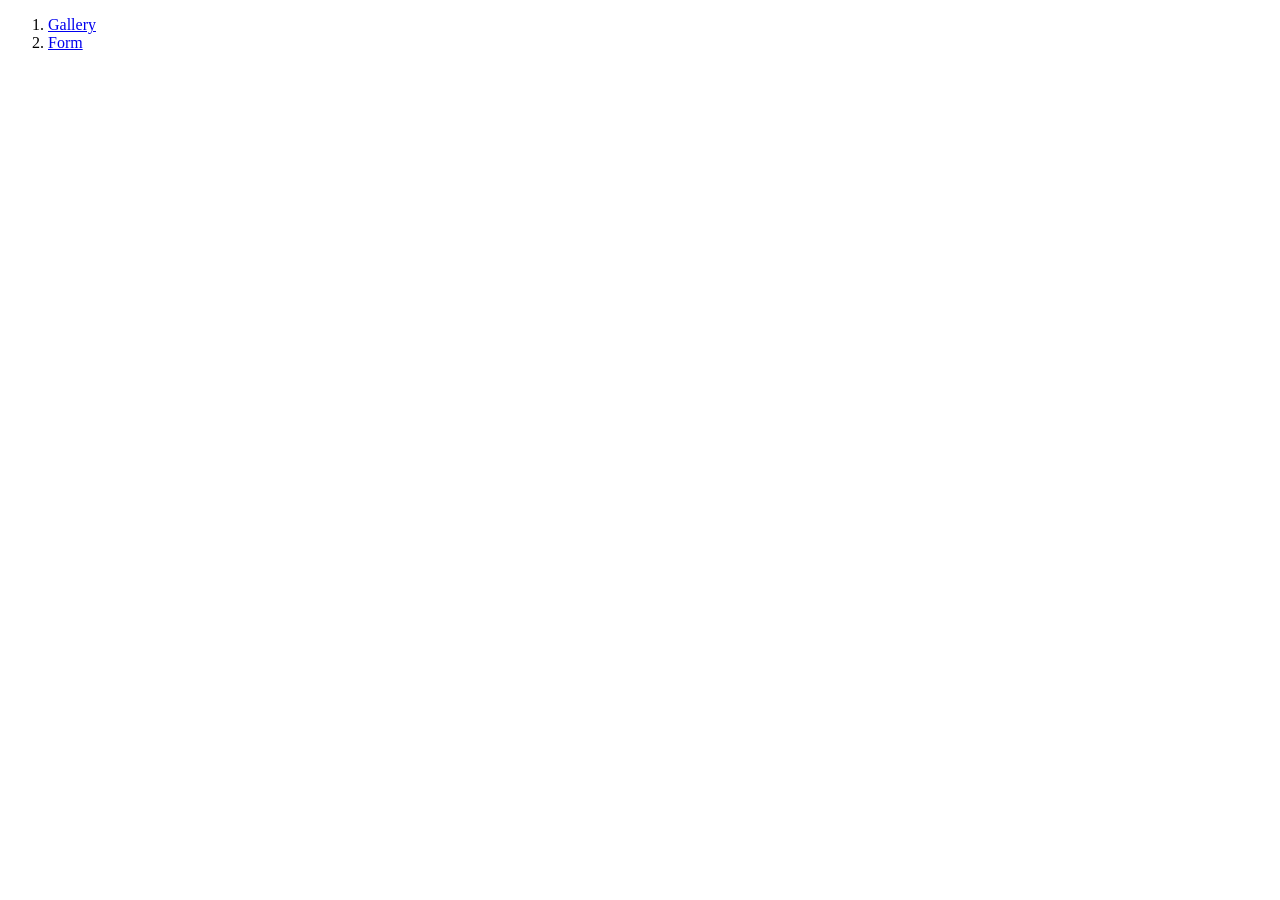
==== index.html @ be695a5d "Deploying to gh-pages from @ Keeldg/goit-js-hw-10@bd166f9d37d133f51fa33987f3edc354d8a59611 🚀" ====
<!DOCTYPE html>
<html lang="en">
  <head>
    <meta charset="UTF-8" />
    <link rel="icon" type="image/svg+xml" href="/goit-js-hw-10/favicon.svg" />
    <meta name="viewport" content="width=device-width, initial-scale=1.0" />
    <title>Keeldg-goit-hw-10</title>

    
    <link rel="stylesheet" href="/goit-js-hw-10/assets/index-05b26c15.css">
  </head>
  <body>
    <ol>
      <li><a href="./1-timer.html">Gallery</a></li>
      <li><a href="./2-snackbar.html">Form</a></li>
    </ol>
  </body>
</html>
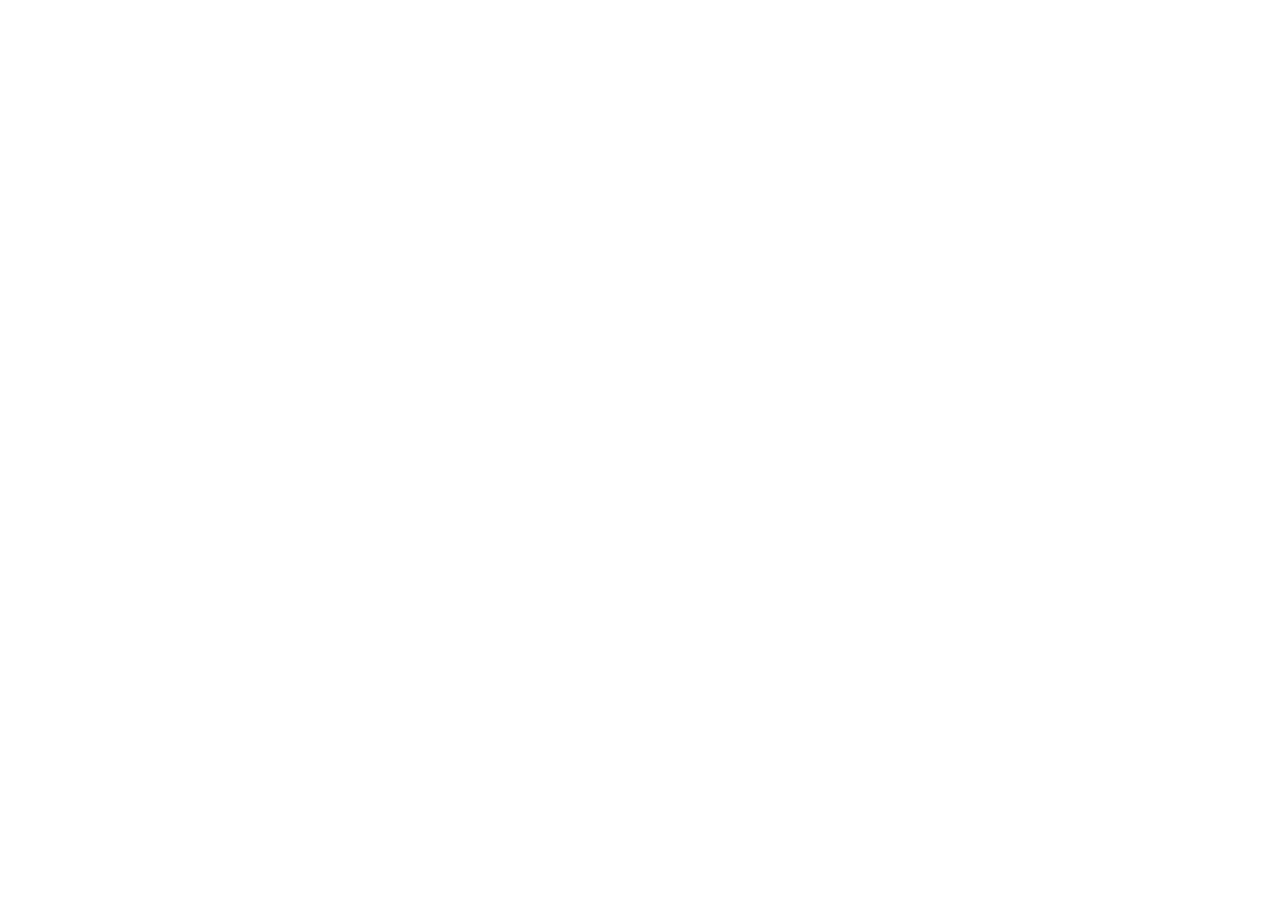
==== commit d8ffa7be: "Deploying to gh-pages from @ Keeldg/goit-js-hw-10@5abfcc34dd7b080f0a676c8120ce2b12826fcd50 🚀" ====
--- a/index.html
+++ b/index.html
@@ -10,9 +10,9 @@
     <link rel="stylesheet" href="/goit-js-hw-10/assets/index-05b26c15.css">
   </head>
   <body>
-    <ol>
+    <!-- <ol>
       <li><a href="./1-timer.html">Gallery</a></li>
       <li><a href="./2-snackbar.html">Form</a></li>
-    </ol>
+    </ol> -->
   </body>
 </html>
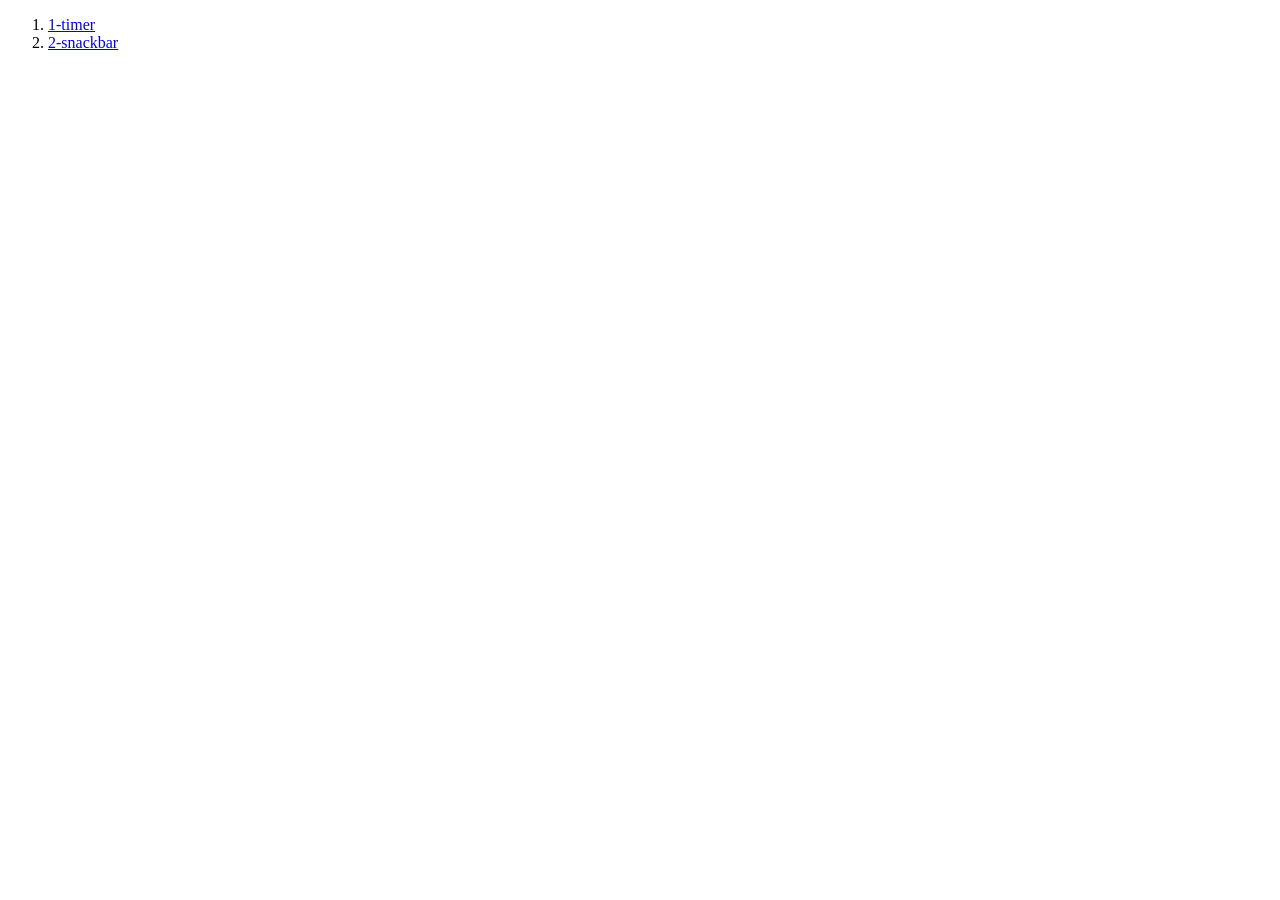
==== commit 5f8d0d8f: "Deploying to gh-pages from @ Keeldg/goit-js-hw-10@7eff1aa9b3723459d27f809a5764367116c634e6 🚀" ====
--- a/index.html
+++ b/index.html
@@ -10,9 +10,13 @@
     <link rel="stylesheet" href="/goit-js-hw-10/assets/index-05b26c15.css">
   </head>
   <body>
-    <!-- <ol>
-      <li><a href="./1-timer.html">Gallery</a></li>
-      <li><a href="./2-snackbar.html">Form</a></li>
-    </ol> -->
+    <ol class="nav-list">
+      <li class="nav-item">
+        <a href="./1-timer.html" class="nav-link">1-timer</a>
+      </li>
+      <li class="nav-item">
+        <a href="./2-snackbar.html" class="nav-link">2-snackbar</a>
+      </li>
+    </ol>
   </body>
 </html>
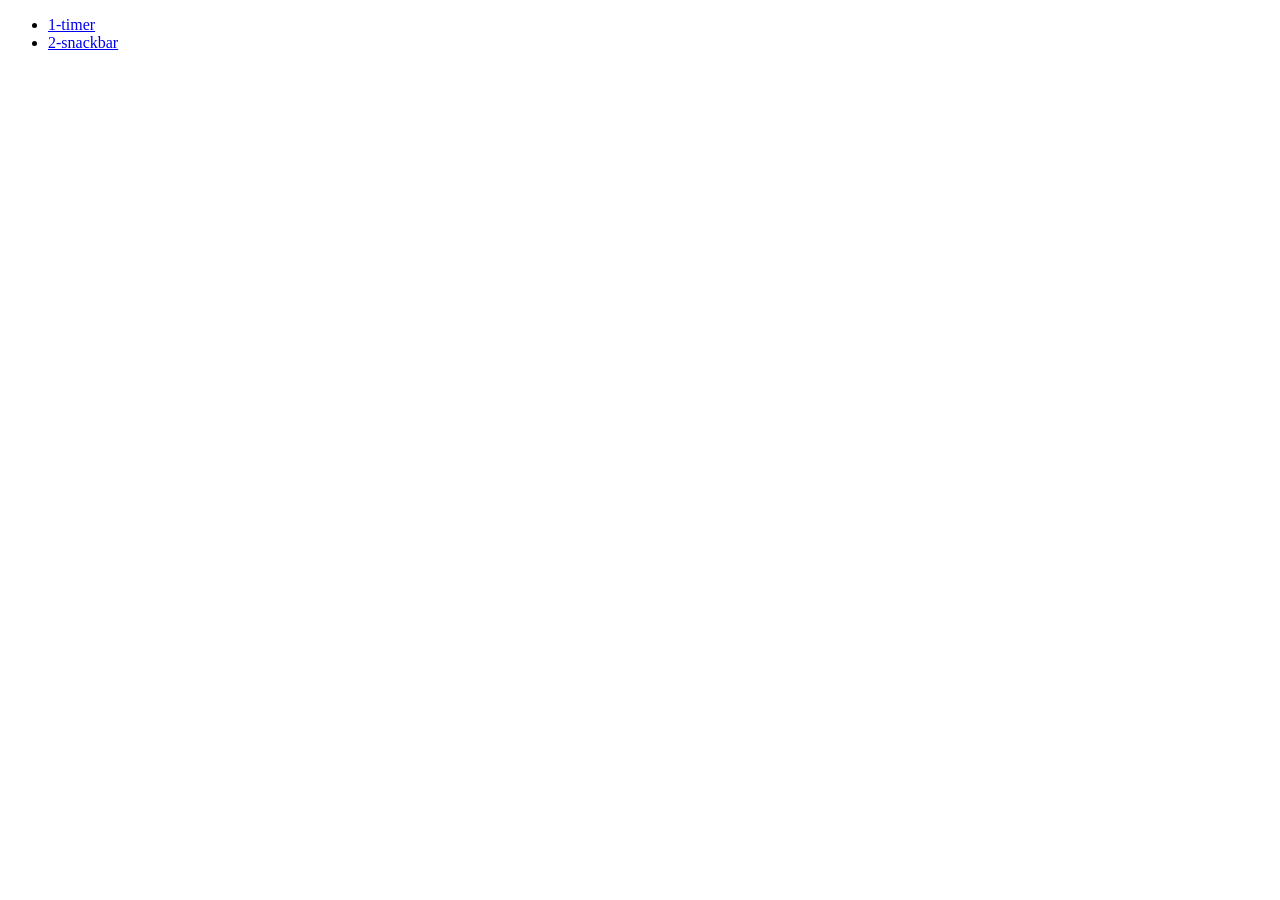
==== commit 4bdb4bf7: "Deploying to gh-pages from @ Keeldg/goit-js-hw-10@d19451db56be6be20223c1b3ec8537a0655212da 🚀" ====
--- a/index.html
+++ b/index.html
@@ -10,13 +10,13 @@
     <link rel="stylesheet" href="/goit-js-hw-10/assets/index-05b26c15.css">
   </head>
   <body>
-    <ol class="nav-list">
+    <ul class="nav-list">
       <li class="nav-item">
         <a href="./1-timer.html" class="nav-link">1-timer</a>
       </li>
       <li class="nav-item">
         <a href="./2-snackbar.html" class="nav-link">2-snackbar</a>
       </li>
-    </ol>
+    </ul>
   </body>
 </html>
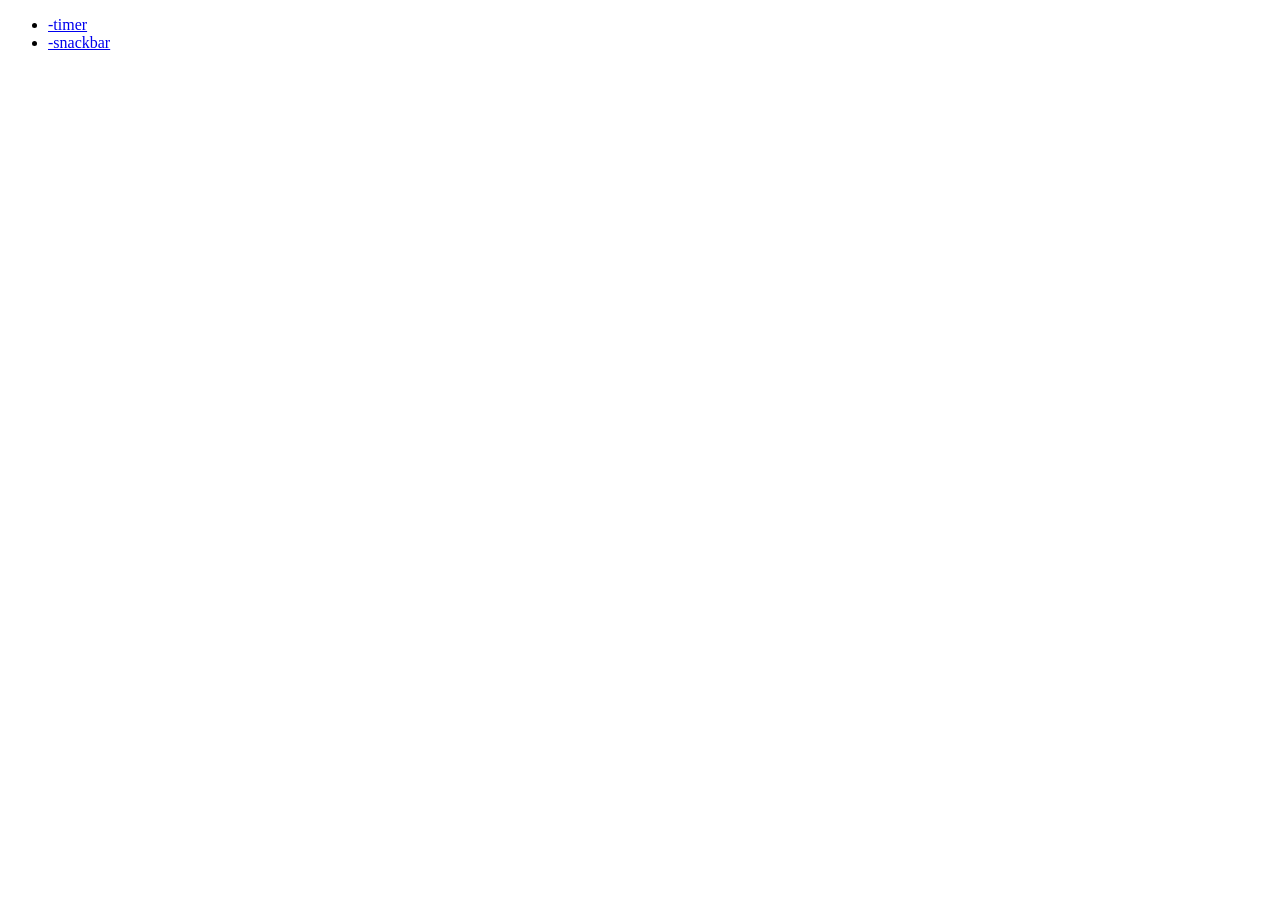
==== commit 7d5c3893: "Deploying to gh-pages from @ Keeldg/goit-js-hw-10@ceb5631de192571261eda4575612bd0779f0f67a 🚀" ====
--- a/index.html
+++ b/index.html
@@ -12,10 +12,10 @@
   <body>
     <ul class="nav-list">
       <li class="nav-item">
-        <a href="./1-timer.html" class="nav-link">1-timer</a>
+        <a href="./1-timer.html" class="nav-link">-timer</a>
       </li>
       <li class="nav-item">
-        <a href="./2-snackbar.html" class="nav-link">2-snackbar</a>
+        <a href="./2-snackbar.html" class="nav-link">-snackbar</a>
       </li>
     </ul>
   </body>
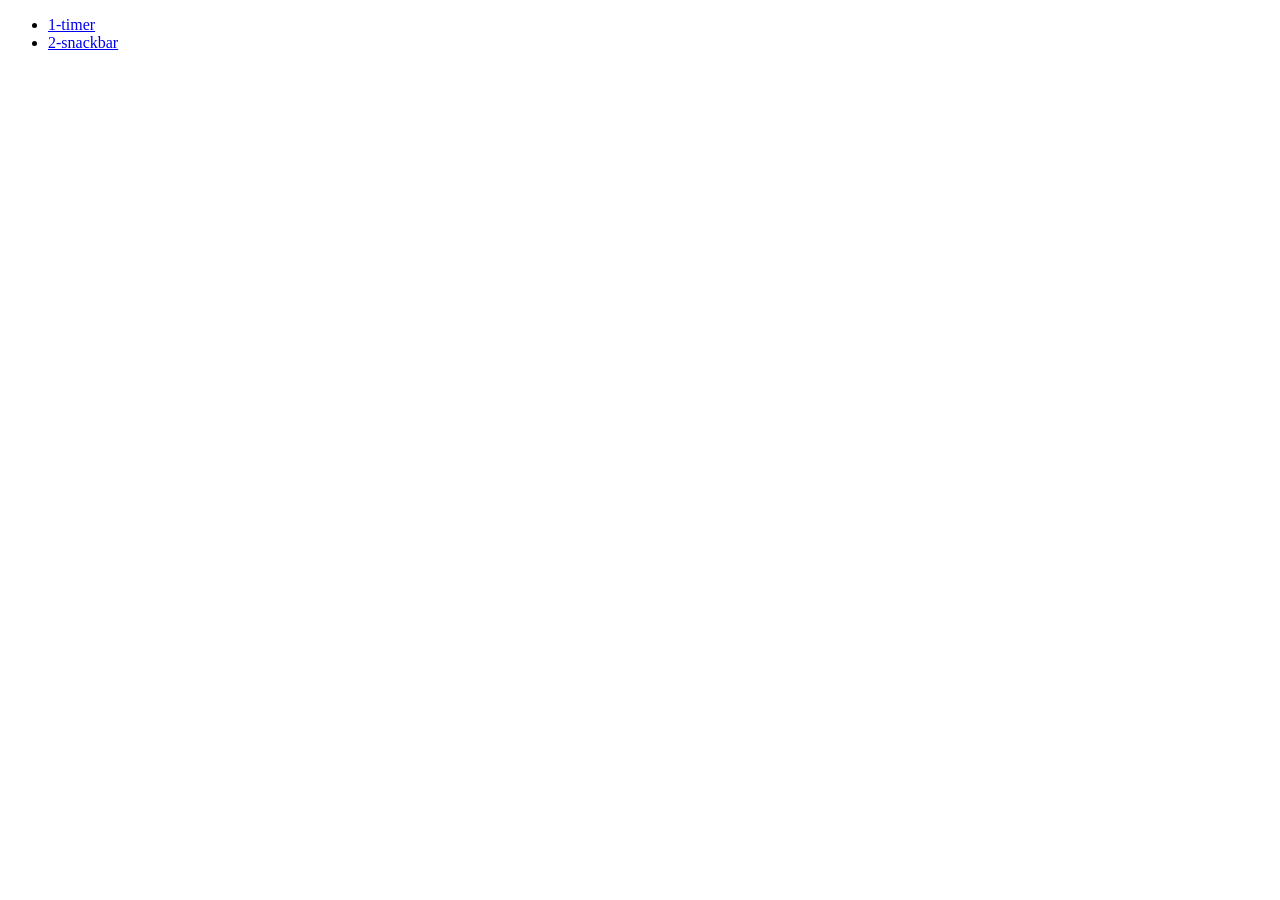
==== commit 4045600a: "Deploying to gh-pages from @ Keeldg/goit-js-hw-10@733676e8b5b1c9e8b151baf71279fa6f9e0db46a 🚀" ====
--- a/index.html
+++ b/index.html
@@ -12,10 +12,10 @@
   <body>
     <ul class="nav-list">
       <li class="nav-item">
-        <a href="./1-timer.html" class="nav-link">-timer</a>
+        <a href="./1-timer.html" class="nav-link">1-timer</a>
       </li>
       <li class="nav-item">
-        <a href="./2-snackbar.html" class="nav-link">-snackbar</a>
+        <a href="./2-snackbar.html" class="nav-link">2-snackbar</a>
       </li>
     </ul>
   </body>
